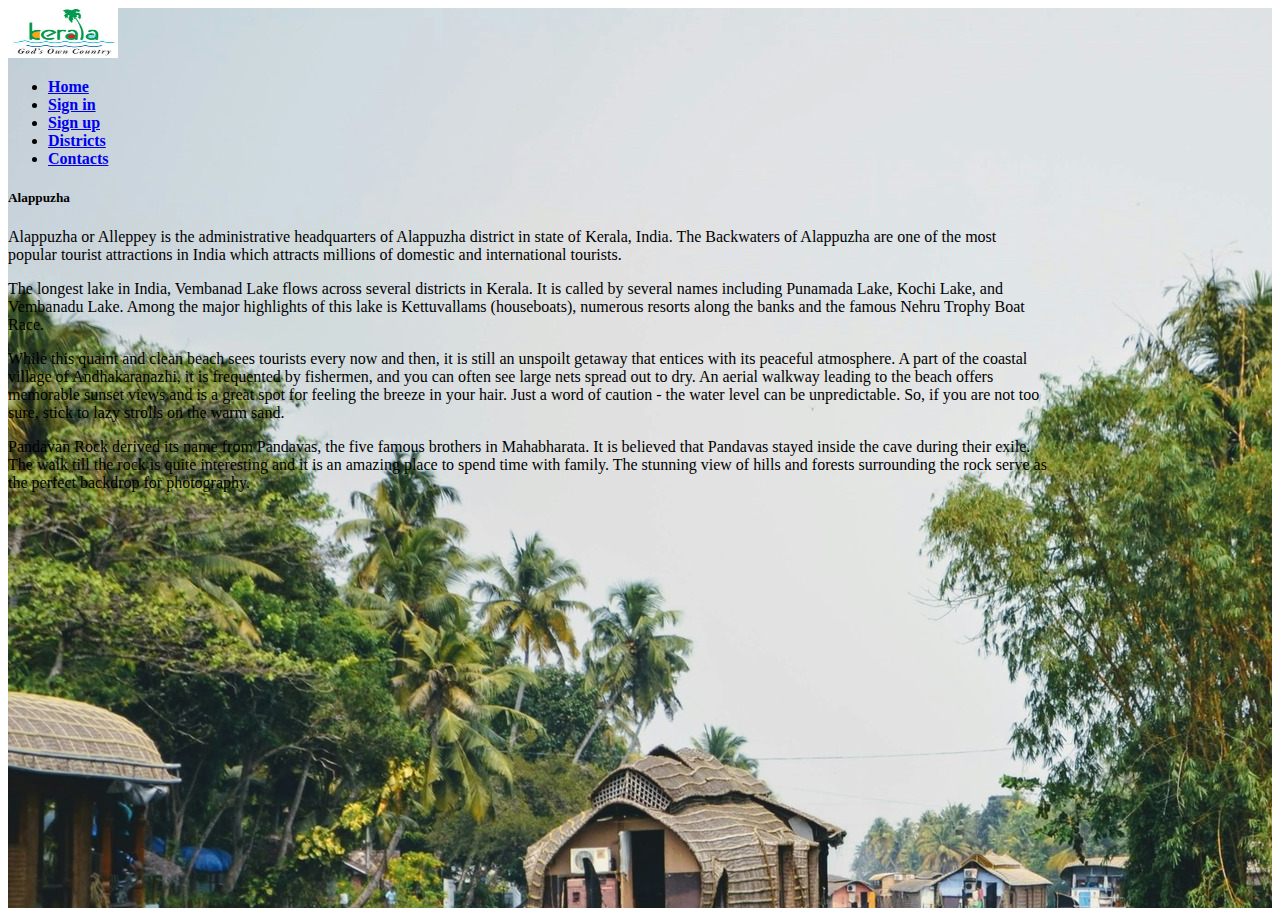
==== ALA.html @ 06b34b74 "almost done" ====
<!DOCTYPE html>
<html lang="en">
<head>
    <meta charset="UTF-8">
    <meta name="viewport" content="width=device-width, initial-scale=1.0">
    <title>Alappuzha</title>
    <link href="https://cdn.jsdelivr.net/npm/bootstrap@5.3.2/dist/css/bootstrap.min.css" rel="stylesheet" integrity="sha384-T3c6CoIi6uLrA9TneNEoa7RxnatzjcDSCmG1MXxSR1GAsXEV/Dwwykc2MPK8M2HN" crossorigin="anonymous">
    <script src="https://cdn.jsdelivr.net/npm/bootstrap@5.3.2/dist/js/bootstrap.bundle.min.js" integrity="sha384-C6RzsynM9kWDrMNeT87bh95OGNyZPhcTNXj1NW7RuBCsyN/o0jlpcV8Qyq46cDfL" crossorigin="anonymous"></script>
</head>
<body>

    <div class="bg-image" 
        style="background-image: url('images/ala3.jpg'); background-size: cover;
                height: 100vh">
        <nav class="navbar bg-success">
            <div class="container-fluid">
                <a class="navbar-brand" href="#">
                    <img src="images/logo.jpg" alt="Logo" width="110" height="50" class="img-thumbnail-d-inline-block align-text-top">
                     </a>
                <ul class="nav justify-content-end">
                    <li class="nav-item">
                    <a class="nav-link link-light" target="_self" aria-current="page" href="index.html"><b>Home</b></a>
                    </li>
                    <li class="nav-item">
                    <a class="nav-link link-light" target="_self" href="signin.html"><b>Sign in</b></a>
                    </li>
                    <li class="nav-item">
                    <a class="nav-link link-light" href="signup.html"><b>Sign up</b></a>
                    </li>
                    <li class="nav-item">
                    <a class="nav-link link-light" target="_self" href="districts.html"><b>Districts</b></a>
                    </li>
                    <li class="nav-item">
                        <a class="nav-link link-light" href="Contacts.html"><b>Contacts</b></a>
                    </li>
                </ul>
            </div>
        </nav>
        <div class="container">
            <div class="card mt-4 mb-4" style="width: 65rem;">
                <div class="card-body">
                    <h5 class="card-title">Alappuzha</h1>
                    <!-- <h6 class="card-subtitle mb-2 text-body-secondary">Card subtitle</h6> -->
                    <p class="card-text">Alappuzha or Alleppey  is the administrative headquarters of Alappuzha district in state of Kerala, India. The Backwaters of Alappuzha are one of the most popular tourist attractions in India which attracts millions of domestic and international tourists.</p>
                    <p>The longest lake in India, Vembanad Lake flows across several districts in Kerala. It is called by several names including Punamada Lake, Kochi Lake, and Vembanadu Lake. Among the major highlights of this lake is Kettuvallams (houseboats), numerous resorts along the banks and the famous Nehru Trophy Boat Race.</p>
                    <p>While this quaint and clean beach sees tourists every now and then, it is still an unspoilt getaway that entices with its peaceful atmosphere. A part of the coastal village of Andhakaranazhi, it is frequented by fishermen, and you can often see large nets spread out to dry. An aerial walkway leading to the beach offers memorable sunset views and is a great spot for feeling the breeze in your hair. Just a word of caution - the water level can be unpredictable. So, if you are not too sure, stick to lazy strolls on the warm sand. 
                    </p>
                    <p>Pandavan Rock derived its name from Pandavas, the five famous brothers in Mahabharata. It is believed that Pandavas stayed inside the cave during their exile. The walk till the rock is quite interesting and it is an amazing place to spend time with family. The stunning view of hills and forests surrounding the rock serve as the perfect backdrop for photography.</p>
                </div>
            </div>
        </div>
    </div>

   
    
    <script src="https://cdn.jsdelivr.net/npm/@popperjs/core@2.11.8/dist/umd/popper.min.js" integrity="sha384-I7E8VVD/ismYTF4hNIPjVp/Zjvgyol6VFvRkX/vR+Vc4jQkC+hVqc2pM8ODewa9r" crossorigin="anonymous"></script>
    <script src="https://cdn.jsdelivr.net/npm/bootstrap@5.3.2/dist/js/bootstrap.min.js" integrity="sha384-BBtl+eGJRgqQAUMxJ7pMwbEyER4l1g+O15P+16Ep7Q9Q+zqX6gSbd85u4mG4QzX+" crossorigin="anonymous"></script>
</body>
</html>
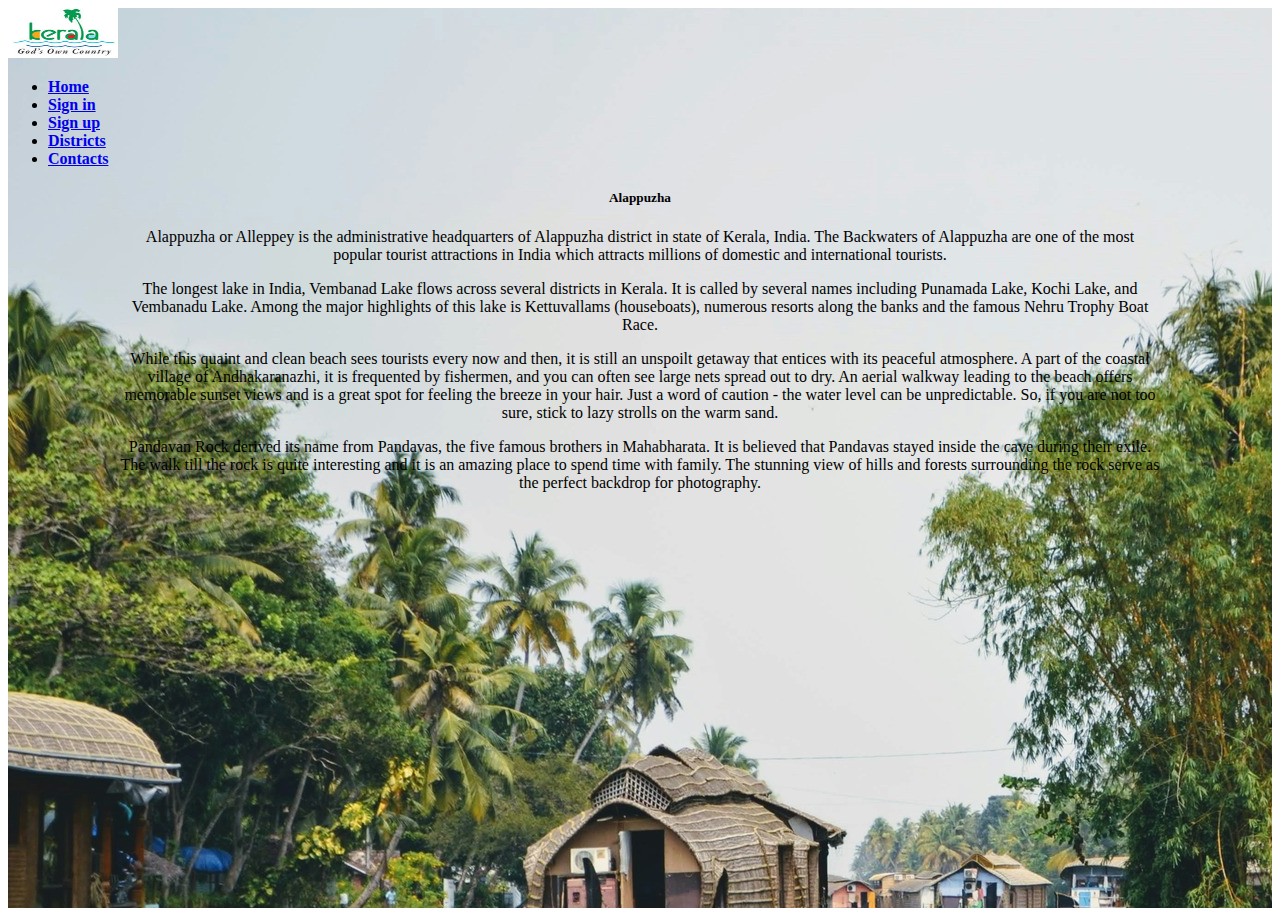
==== commit f6128124: "last" ====
--- a/ALA.html
+++ b/ALA.html
@@ -14,7 +14,7 @@
                 height: 100vh">
         <nav class="navbar bg-success">
             <div class="container-fluid">
-                <a class="navbar-brand" href="#">
+                <a class="navbar-brand" href="index.html">
                     <img src="images/logo.jpg" alt="Logo" width="110" height="50" class="img-thumbnail-d-inline-block align-text-top">
                      </a>
                 <ul class="nav justify-content-end">
@@ -37,6 +37,7 @@
             </div>
         </nav>
         <div class="container">
+            <center>
             <div class="card mt-4 mb-4" style="width: 65rem;">
                 <div class="card-body">
                     <h5 class="card-title">Alappuzha</h1>
@@ -48,6 +49,7 @@
                     <p>Pandavan Rock derived its name from Pandavas, the five famous brothers in Mahabharata. It is believed that Pandavas stayed inside the cave during their exile. The walk till the rock is quite interesting and it is an amazing place to spend time with family. The stunning view of hills and forests surrounding the rock serve as the perfect backdrop for photography.</p>
                 </div>
             </div>
+        </center>
         </div>
     </div>
 
